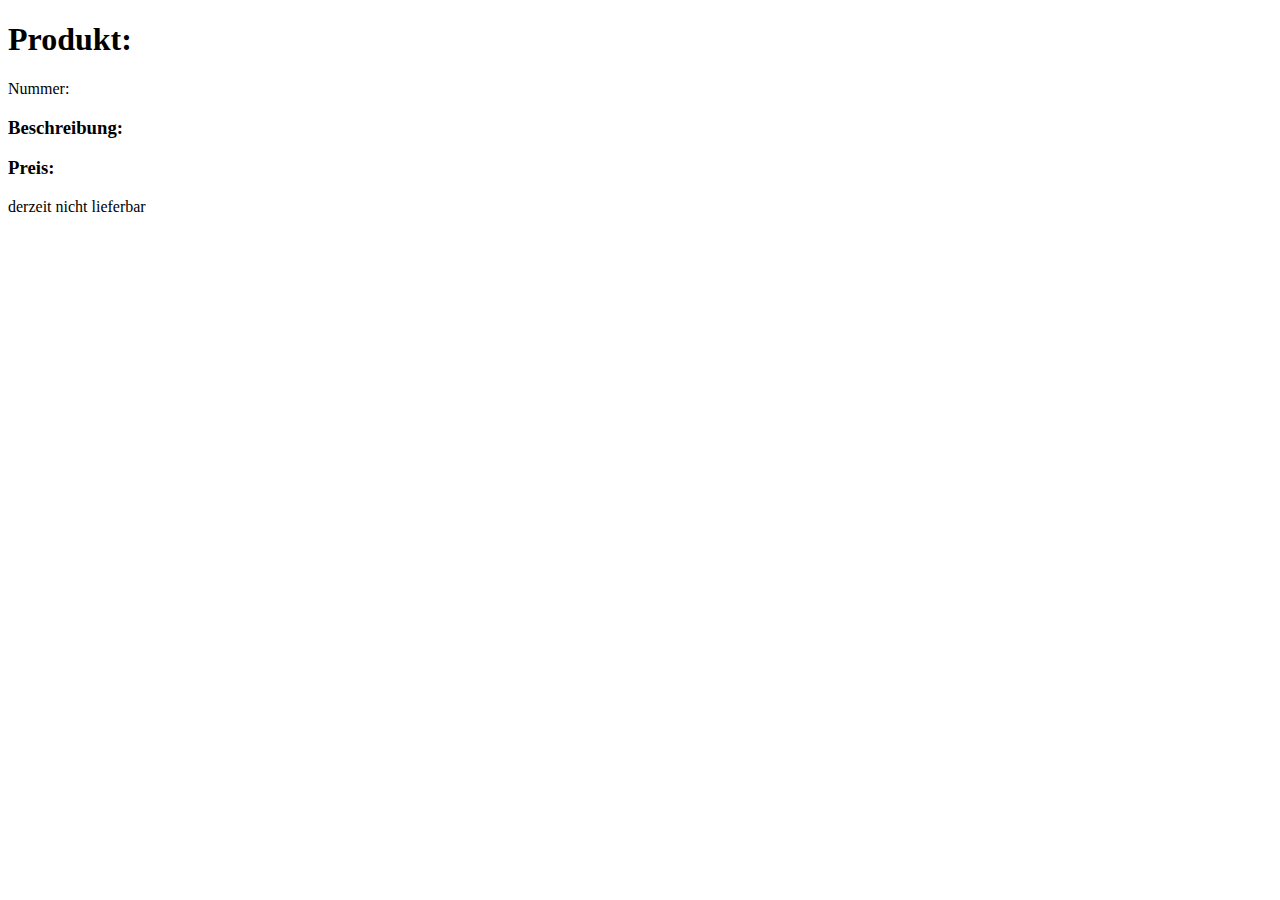
==== src/main/resources/templates/details.html @ 1c07137c "HTML-Dateien verbessert" ====
<!DOCTYPE html>
<html xmlns:th="http://www.thymeleaf.org" lang="de">
<head>
    <title>Produktdetails</title>
    <meta name="viewport" content="width=device-width, initial-scale=1.0">
    <link rel="stylesheet" type="text/css" href="../produktdb-stil.css">
</head>
<body>

    <h1>
        Produkt:
        <span th:text="${produktTitel}"></span>
    </h1>

    <p>
        Nummer:
        <span th:text="${produktNummer}"></span>
    </p>

    <h3>Beschreibung:</h3>
    <p th:text="${produktBeschreibung}"></p>

    <h3>Preis:</h3>
    <p th:if="${produktPreis != null}" th:text="${produktPreis} + ' €'"></p>
    <p th:unless="${produktPreis != null}">derzeit nicht lieferbar</p>

</body>
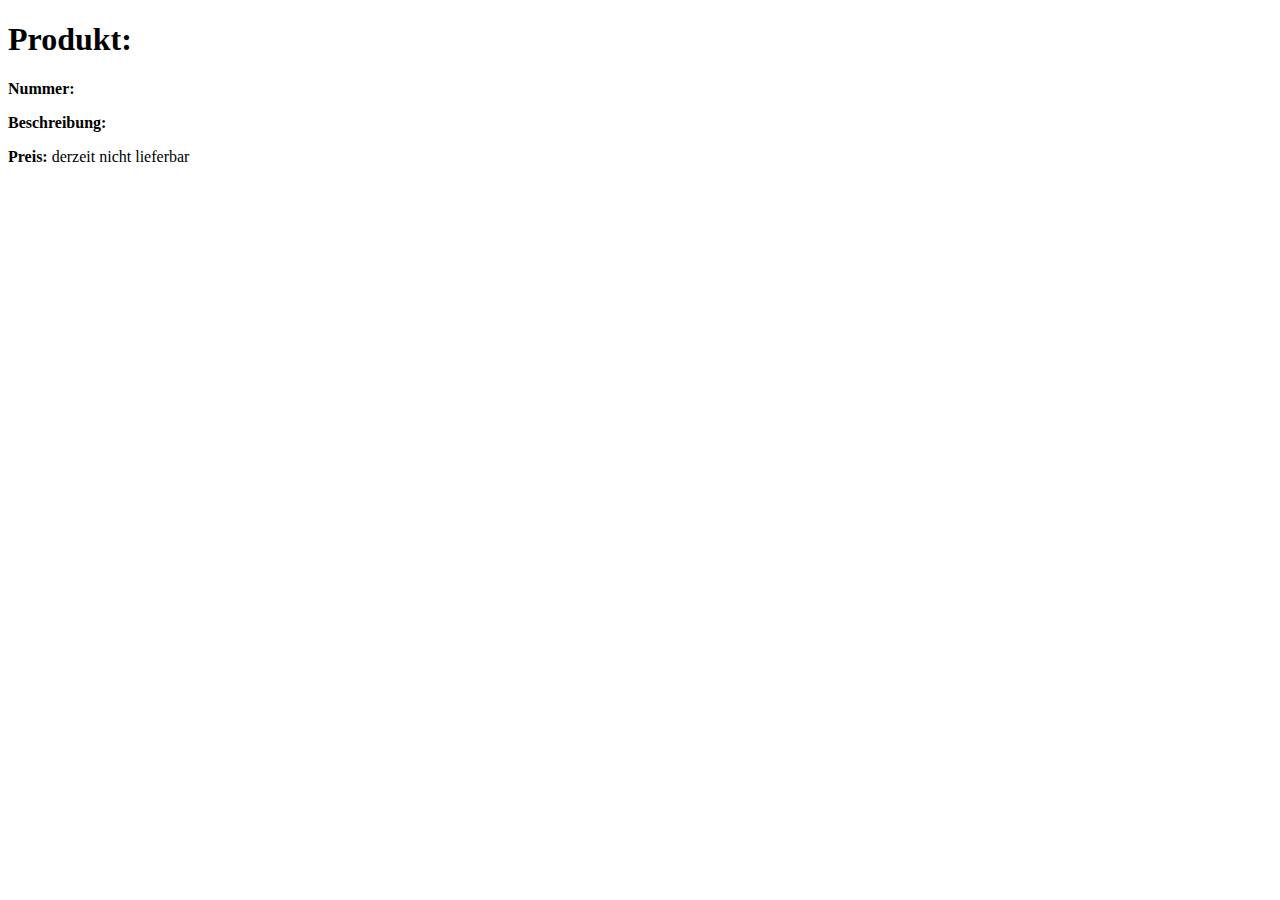
==== commit 355e2e4d: "ThymeleafWebController "entkernt"" ====
--- a/src/main/resources/templates/details.html
+++ b/src/main/resources/templates/details.html
@@ -13,15 +13,19 @@
     </h1>
 
     <p>
-        Nummer:
+        <strong>Nummer:</strong>
         <span th:text="${produktNummer}"></span>
     </p>
 
-    <h3>Beschreibung:</h3>
-    <p th:text="${produktBeschreibung}"></p>
+    <p>
+        <strong>Beschreibung:</strong>
+        <span th:text="${produktBeschreibung}"></span>
+    </p>
 
-    <h3>Preis:</h3>
-    <p th:if="${produktPreis != null}" th:text="${produktPreis} + ' €'"></p>
-    <p th:unless="${produktPreis != null}">derzeit nicht lieferbar</p>
+    <p>
+        <strong>Preis:</strong>
+        <span th:if="${produktPreis >= 0.0}" th:text="${produktPreis} + ' €'"></span>
+        <span th:unless="${produktPreis >= 0.0}">derzeit nicht lieferbar</span>
+    </p>
 
 </body>
